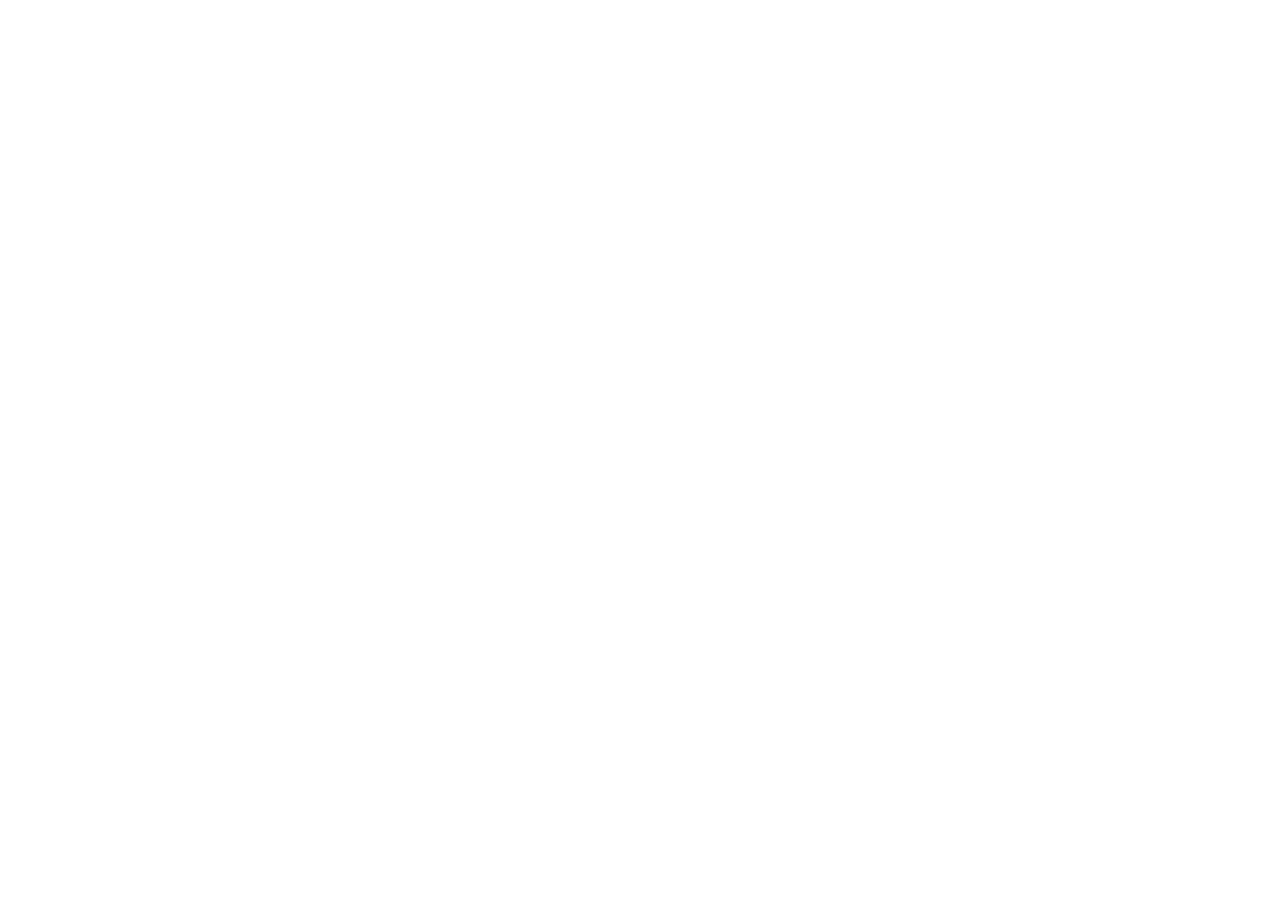
==== pages/accomodations.html @ 0fc96732 "html templates added to pages" ====
<!DOCTYPE html>
<html lang="en">

<head>
  <meta charset="UTF-8">
  <meta http-equiv="X-UA-Compatible" content="IE=edge">
  <meta name="viewport" content="width=device-width, initial-scale=1.0">
  <title>Document</title>
</head>

<body>

</body>

</html>
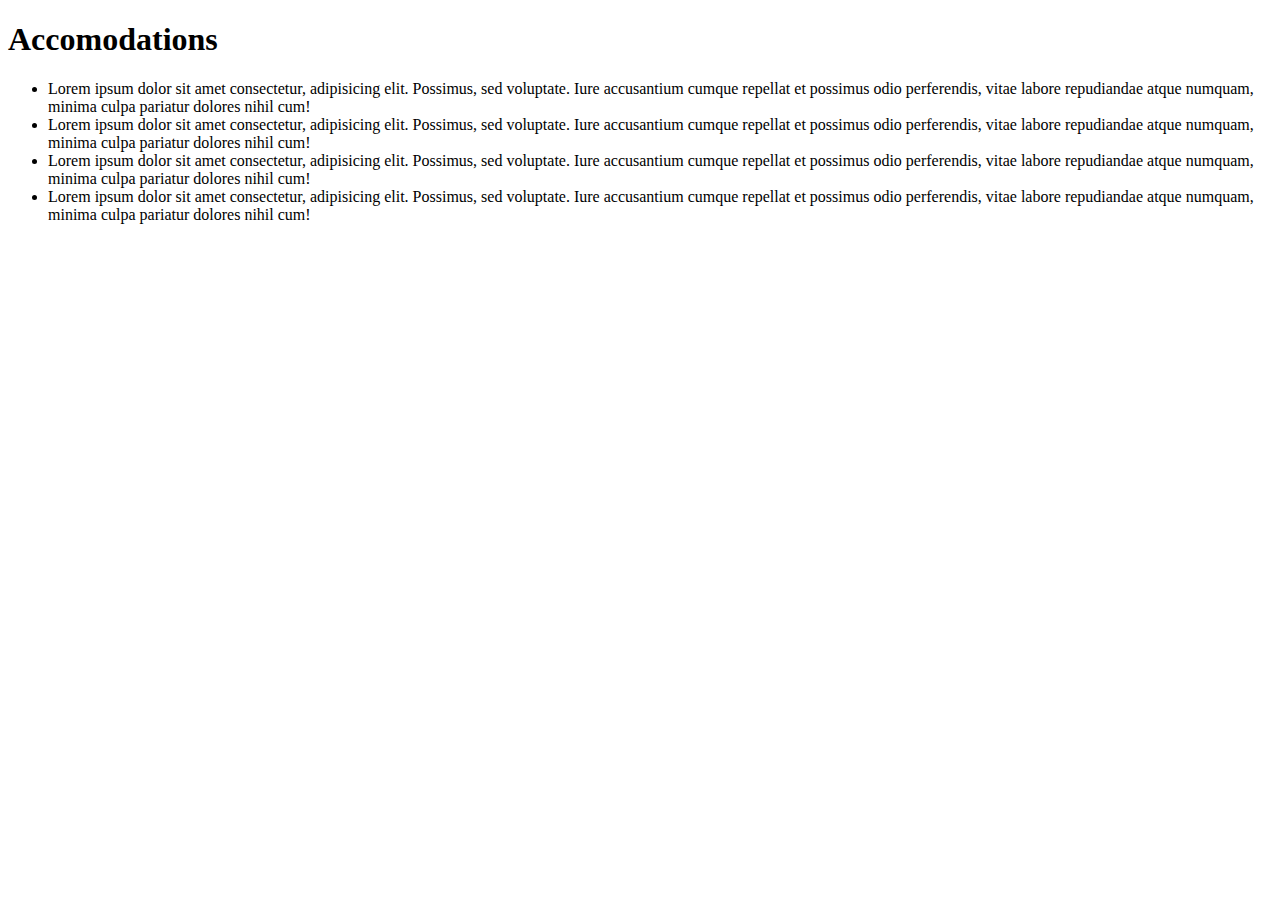
==== commit 37b0e4b8: "Added accomodations page" ====
--- a/pages/accomodations.html
+++ b/pages/accomodations.html
@@ -5,11 +5,25 @@
   <meta charset="UTF-8">
   <meta http-equiv="X-UA-Compatible" content="IE=edge">
   <meta name="viewport" content="width=device-width, initial-scale=1.0">
-  <title>Document</title>
+  <title>Accomodations</title>
 </head>
 
 <body>
-
+  <h1>Accomodations</h1>
+  <ul>
+    <li>Lorem ipsum dolor sit amet consectetur, adipisicing elit. Possimus, sed voluptate. Iure accusantium cumque
+      repellat et possimus odio perferendis, vitae labore repudiandae atque numquam, minima culpa pariatur dolores nihil
+      cum!</li>
+    <li>Lorem ipsum dolor sit amet consectetur, adipisicing elit. Possimus, sed voluptate. Iure accusantium cumque
+      repellat et possimus odio perferendis, vitae labore repudiandae atque numquam, minima culpa pariatur dolores nihil
+      cum!</li>
+    <li>Lorem ipsum dolor sit amet consectetur, adipisicing elit. Possimus, sed voluptate. Iure accusantium cumque
+      repellat et possimus odio perferendis, vitae labore repudiandae atque numquam, minima culpa pariatur dolores nihil
+      cum!</li>
+    <li>Lorem ipsum dolor sit amet consectetur, adipisicing elit. Possimus, sed voluptate. Iure accusantium cumque
+      repellat et possimus odio perferendis, vitae labore repudiandae atque numquam, minima culpa pariatur dolores nihil
+      cum!</li>
+  </ul>
 </body>
 
 </html>
